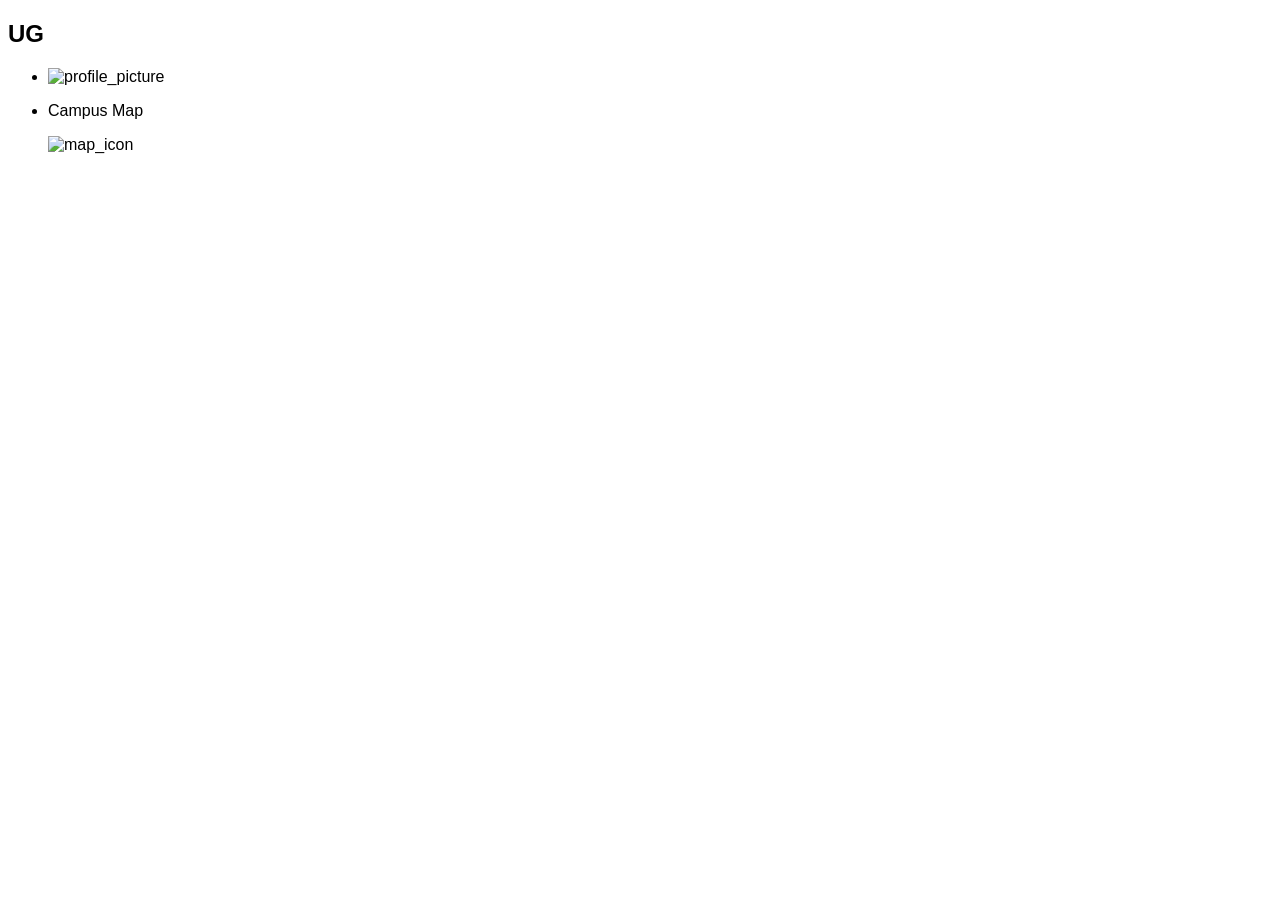
==== calender.html @ 7e1f1f71 "Upload existing project files" ====
<!DOCTYPE html>
<html lang="en">
<head>
    <meta charset="UTF-8">
    <meta name="viewport" content="width=device-width, initial-scale=1.0">
    <link rel="stylesheet" href="style.css">

    <title>Calender</title>
</head>
<body>
    <nav class="navigation_bar">
        <h1 class="logo">UG</h1>
        <ul class="profile_section">

            <li class="user_info">
                <img src="assets/profile_picture.jpg" alt="profile_picture">
            </li>

            <li class="campus_map">
                <p>Campus Map</p>
                <img src="assets/campus_map.jpeg" alt="map_icon">
            </li>

        </ul>
    </nav>

    <section>

    </section>

    <footer>

    </footer>

</body>
</html>
---- style.css ----
/* Global*/

@font-face {
    font-family: "Inter";
    src: url("assets/fonts/InterVariable.woff2") format("woff2");
    font-weight: 100 900;
    font-style: normal;
    font-display: swap;
}

body, button, input, select {
    font-family: "Inter", Arial, sans-serif;
}

@media (min-width: 600px) {
  .header {grid-area: 1 / span 6;}
  .menu {grid-area: 2 / span 1;}
  .content {grid-area: 2 / span 4;}
  .facts {grid-area: 2 / span 1;}
  .footer {grid-area: 3 / span 6;}
}

.section-card {
    background-color: #FFD700;
    border-style: hidden;
    border-radius: 3rem;


/* Home Page */
}

.ann-card{
    background-color: #D9D9D9;
}


.section-card {
    background-color: #FFD700;
    position: relative;
    border-radius: 12px;
}
.section-scroll {
    background-color: grey;
    position: relative;
    border-radius: 12px;

}

/* Calendar */

/* Settings */

.settings-page details {
    background-color: #D9D9D9;
    padding: 16px;
    margin-bottom: 12px;
    border-radius: 12px;
}

.settings-page .settings-row {
    display: flex;
    justify-content: space-between;
    align-items: center;
    gap: 12px;
    padding: 8px 0;
    flex-wrap: wrap;
}

.settings-page summary {
    font-size: 20px;
    font-weight: 600;
    cursor: pointer;
    padding: 8px 0;
}

.settings-page {
    max-width: 700px;
    margin: 0 auto;
    padding: 16px;
    box-sizing: border-box;
}

.settings-page details > summary {
    display: flex;
    align-items: center;
    gap: 8px;
    list-style: none;
    cursor: pointer;
}

.settings-page details > summary::-webkit-details-marker {
    display: none;
}

.settings-page details > summary::after {
    content: "";
    width: 8px;
    height: 8px;
    flex-shrink: 0;
    margin-left: auto;
    margin-right: 4px;
    border-right: 2px solid currentColor;
    border-bottom: 2px solid currentColor;
    transform: rotate(45deg);
}

.settings-page details[open] > summary::after {
    transform: rotate(225deg);
}

.settings-page details {
    background-color: white;
    border: 1px solid #aaa;
    border-radius: 12px;
    padding: 0;
}

.settings-page details > summary {
    background-color: #e5e5e5;
    padding: 16px;
    border-radius: 11px;
}

.settings-page details[open] > summary {
    border-bottom: 1px solid #ccc;
    border-bottom-left-radius: 0;
    border-bottom-right-radius: 0;
}

.settings-page details > .settings-row {
    padding-inline: 16px;
}

.settings-page .settings-icon {
    flex-shrink: 0;
    object-fit: contain;
}
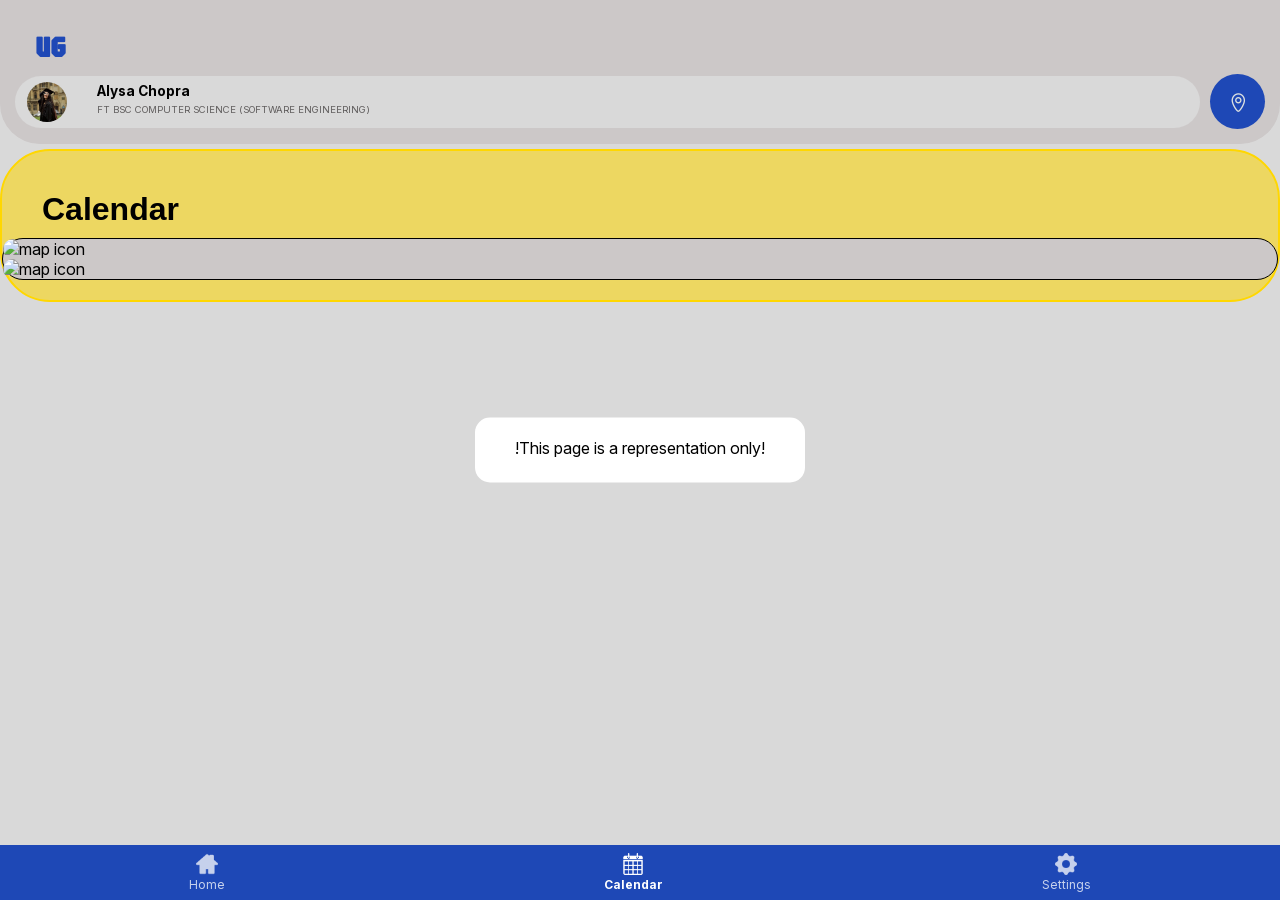
==== commit 00b6f787: "Merged profile, nav & bottom cards" ====
--- a/calender.html
+++ b/calender.html
@@ -1,36 +1,89 @@
 <!DOCTYPE html>
-<html lang="en">
+<html>
 <head>
-    <meta charset="UTF-8">
-    <meta name="viewport" content="width=device-width, initial-scale=1.0">
-    <link rel="stylesheet" href="style.css">
+    <meta charset="utf-8">
+    <meta name="viewport" content="width=device-width, initial-scale=1">
+    <!-- Tab title -->
+    <title>UniGuide - Calendar</title>
 
-    <title>Calender</title>
+   <!-- linked style sheet -->
+   <link rel="stylesheet" href="style.css">
 </head>
 <body>
-    <nav class="navigation_bar">
-        <h1 class="logo">UG</h1>
-        <ul class="profile_section">
+  <div id="app-background">
+    <!-- Note -->
+  <div class="note-popup">
+    <p>!This page is a representation only!</p>
+  </div>
 
-            <li class="user_info">
-                <img src="assets/profile_picture.jpg" alt="profile_picture">
-            </li>
+  <!-- Fixed Header -->
+<header class="top_header">
+    <h1 class="logo">UG</h1> <!-- Main logo for UniGuide-->
+        <!-- Main segment for header to display user profile and map -->
+        <div class="header_content">
 
-            <li class="campus_map">
-                <p>Campus Map</p>
-                <img src="assets/campus_map.jpeg" alt="map_icon">
-            </li>
+            <!-- sub section of header to display user profile and course-->
+            <div class="user_card"> 
+                <img src="assets/profile_picture.jpg" alt="profile picture">
 
-        </ul>
+                <!-- Containers for text, easier for css to customise-->
+                <div class="user_text">
+                    <p class="user_name">Alysa Chopra</p>
+                    <p class="user_sub">FT BSC COMPUTER SCIENCE (SOFTWARE ENGINEERING)</p>
+                </div>
+            </div>
+
+            <!-- Other sub section to display the map icon, an a tag instead for it to open the campus map-->
+            <a href="#campus-map-global" class="campus_map" class="bottom-page">
+                <img src="assets/campus_map_icon.png" alt="map icon">
+            </a>
+        </div>
+    </header>
+
+
+
+    <!-- Main Content Area -->
+
+
+    <!-- 2. Yellow Title Card -->
+    <div class="title-card">
+      <h1>Calendar</h1>
+      <div class="content-card">
+        <img id="calendar-img" src="assets/My Schedule.png" alt="map icon">
+        <img id="calendar-img" src="assets/Group 30 - bottom.png" alt="map icon">
+      </div>
+    </div>
+
+<!-- BOTTOM PAGE - MAP -->
+        <div class="page-overlay"></div>
+        <div id="campus-map-global" class="bottom-page">
+            <div class="drag-handle"></div>
+            <a href="#profile">Close</a>
+            <h2>Interactive Campus Map</h2>
+
+            <!-- Map Image -->
+            <img id="app-map"
+                src="./assets/interactive-campus-map.png"
+                alt="Students coding around a table">
+        </div>
+
+<!-- BOTTOM NAVIGATION (Shahid)-->
+<footer class="bottom_nav">
+    <nav class="nav_buttons">
+        <a href="index.html" class="nav_item"> 
+            <img src="assets/home_icon.png" alt="Home icon">
+            <span>Home</span>
+        </a>
+        <a href="calendar.html" class="nav_item active"> <!-- Active added to be highlighted, easier for user's to understand what page they are in -->
+            <img src="assets/calender_icon.png" alt="Calendar icon">
+            <span>Calendar</span>
+        </a>
+        <a href="settings.html" class="nav_item">
+            <img src="assets/settings_icon.png" alt="Settings icon">
+            <span>Settings</span>
+        </a>
     </nav>
-
-    <section>
-
-    </section>
-
-    <footer>
-
-    </footer>
+</footer>
 
 </body>
-</html>+</html>
--- a/style.css
+++ b/style.css
@@ -1,97 +1,426 @@
-/* Global*/
-
+/* --- GLOBAL/SHARED --- */
+* {
+  margin: 0;
+  padding: 0;
+  box-sizing: border-box;
+  font-family: "Inter", Arial, sans-serif;
+ 
+}
+
+/* Alhassane added originally */
 @font-face {
-    font-family: "Inter";
-    src: url("assets/fonts/InterVariable.woff2") format("woff2");
-    font-weight: 100 900;
-    font-style: normal;
-    font-display: swap;
-}
-
-body, button, input, select {
+  font-family: "Inter";
+  src: url("assets/fonts/InterVariable.woff2") format("woff2");
+  font-weight: 100 900;
+  font-style: normal;
+  font-display: swap;
+}
+
+/* Background colour and sizing for app (Temi) */
+#app-background {
+  background-color: #D9D9D9;
+  min-height: 100vh;
+  width: 100%;
+}
+
+body, button, input, select, link {
+  font-family: "Inter", Arial, sans-serif;
+}
+
+header {
+  font-family: Arial, Helvetica, sans-serif;
+}
+
+/* Font to turn UG into logo styled (Shahid) */
+@font-face {
+  font-family: Jaro;
+  /* set name */
+  src: url(assets/fonts/Jaro-Regular-VariableFont_opsz.ttf);
+  /* url of the font */
+}
+
+/* Yellow title cards (Temi) */
+.title-card {
+  background-color: #FFD7008C;
+  border-style: hidden;
+  border-radius: 3rem;
+  height: auto;
+  width: auto;
+  border-radius: 50px;
+  border: 2px solid #FFD700;
+  display: flex;
+  flex-direction: column;
+  gap: 5px;
+  margin-top: 5px;
+  margin-bottom: 10px;
+  padding: 20px;
+}
+
+/* Grey title cards (Temi) */
+.content-card {
+  background-color: #CCC8C8;
+  border: 1px solid black;
+  border-radius: 30px;
+  margin-left: -20px;
+  margin-right: -20px;
+}
+
+/* Event cards (Temi) */
+.content-card img {
+  display: block;
+  width: 100%;
+  height: auto;
+  border-radius:30px;
+}
+
+/* Font spacing (Temi) */
+h1 {
+
+  padding: 20px 20px 5px 20px;
+  font-family: Arial, sans-serif;
+}
+
+h2 {
+
+  padding: 20px 20px 5px 20px;
+}
+
+h3, p {
+  
+  padding: 0px 20px 5px 20px;
+
+}
+
+a {
+  color: #605D5D;
+  text-decoration: none;
+
+}
+/**** Bottom Pages (Temi) ****/
+
+/* The dark container that covers the page when a bottom page is open */
+.page-overlay {
+  /* positions element relative to viewport */
+  position: fixed;
+  /* Sets top, left, bottom and right positioning to 0 */
+  inset: 0;
+  /* Sets the colour to black at 80% opacity */
+  background-color: rgba(0, 0, 0, 0.8);
+  opacity: 0;
+  /* Container starts off hidden */
+  visibility: hidden;
+  /* transition applied to opactity over 0.4 seconds. ease — starts slowly, speeds up, then slows down at the end. */
+  transition: opacity 0.4s ease;
+  /* Puts the container above the page content */
+  z-index: 100;
+}
+
+.bottom-page {
+  position: fixed;
+  /*positions it above the overlay */
+  z-index: 101;
+  /* fixes it using two edges */
+  bottom: 0;
+  left: 0;
+  /* of its container */
+  width: 100%;
+  /* The height of the card */ 
+  height: 90vh;
+  background-color: #FFD700CC;
+  border-radius: 50px;
+  padding: 20px;
+  /* prevents browser adding extra padding by pushing content away from element edge */
+  box-sizing: border-box;
+  /* makes it a flex container to control children */
+  display: flex;
+  /* arrange children vertically */
+  flex-direction: column;
+  /* children will be centred horizontally */
+  align-items: center;
+  /* moves the element down by 100% of its height (positive % moves down like p5.js) */
+  transform: translateY(100%);
+/* animates the transform */
+  transition: transform 0.4s ease-in-out;
+}
+/*body:has CSS Selector - when link is clicked it points to id of element of class it targets */
+body:has(.bottom-page:target) .page-overlay {
+  /* makes pageoverlay visible */
+  opacity: 1;
+  visibility: visible;
+}
+
+/*targeted via id*/
+.bottom-page:target {
+/* moves bottom page up to 0 vertically */
+  transform: translateY(0);
+}
+
+/* styled div to look like drag handle */
+.drag-handle {
+    width: 40px;
+    height: 5px;
+    background-color: #999;
+    border-radius: 10px;
+    margin: 0 auto 20px auto;
+}
+
+.bottom-page h2 {
+  padding: 20px 20px 20px 20px;
+}
+
+/**** TOP USER PROFILE SECTION (Shahid) ****/
+.top_header {
+  background-color: #ccc8c8;
+  border-bottom-left-radius: 2.5rem;
+  border-bottom-right-radius: 2.5rem;
+  padding: 0.5rem 0.9375rem 0.9375rem 0.9375rem;
+  /* added */
+  width: auto;
+}
+
+/* Styles the UG logo */
+.top_header .logo {
+  color: #1e48b6;
+  font-family: Jaro;
+  font-size: 1.8rem;
+  font-weight: 900;
+  margin-bottom: 0.3125rem;
+}
+
+.header_content {
+  display: flex;
+  align-items: center;
+  justify-content: space-between;
+  gap: 0.625rem;
+}
+
+/* User Profile (Header) */
+.user_card {
+  display: flex;
+  align-items: center;
+  background-color: #d9d9d9;
+  border-radius: 2rem;
+  padding: 0.375rem 0.75rem;
+  flex: 1;
+  gap: 0.625rem;
+}
+
+.user_card img {
+  width: 2.5rem;
+  height: 2.5rem;
+  border-radius: 50%;
+  object-fit: cover;
+}
+
+.user_text .user_name {
+  font-weight: bold;
+  font-size: 0.85rem;
+  color: #000000;
+}
+
+.user_text .user_sub {
+  font-size: 0.6rem;
+  color: #605d5d;
+}
+
+/* Campus Map Circle Button */
+.campus_map {
+  display: flex;
+  flex-direction: column;
+  align-items: center;
+  justify-content: center;
+  background-color: #1e48b6;
+  border-radius: 50%;
+  width: 3.4375rem;
+  height: 3.4375rem;
+  text-align: center;
+  font-size: 0.55rem;
+  color: #333333;
+}
+
+.campus_map span {
+  font-size: 0.5rem;
+  font-weight: bold;
+}
+
+.campus_map img {
+  width: 2rem;
+  height: 2rem;
+  filter: invert(1);
+  /* Turns dark icon PNGs white */
+  margin-top: 0.125rem;
+}
+
+/**** BOTTOM NAVIGATION (Shahid) ****/
+.bottom_nav {
+  position: fixed;
+  /* Allows it to be present even when moving, allowing seamless navigation */
+  bottom: 0;
+  left: 0;
+  right: 0;
+  z-index: 1000;
+  background-color: #1e48b6;
+  /* Using Z-index to always be ontop of any content in pages when scrolling */
+  padding: 0.5rem 0;
+}
+
+.nav_buttons {
+  display: flex;
+  justify-content: space-around;
+  align-items: center;
+}
+
+.nav_item {
+  display: flex;
+  flex-direction: column;
+  align-items: center;
+  text-decoration: none;
+  color: #ffffff;
+  font-size: 0.75rem;
+}
+
+.nav_item img {
+  width: 1.375rem;
+  height: 1.375rem;
+  filter: invert(1);
+  /* Turns dark icon PNGs white */
+  margin-bottom: 0.125rem;
+}
+
+/* Active tab highlight style */
+.nav_item.active {
+  font-weight: bold;
+  opacity: 1;
+}
+
+.nav_item:not(.active) {
+  opacity: 0.75;
+}
+/* ***** END OF GLOBAL/SHARED CSS ***** */
+
+
+/**** HOME (Temi) ****/
+.preview-icon {
+  background-color: transparent;
+  padding-left: 20px;
+  color: #1E48B6;
+}
+
+#access-in-vr p {
+  margin-top: 20px;
+}
+
+#access-in-vr a {
+  padding: 10px;
+}
+
+#hacksmiths a {
+  padding: 10px;
+}
+
+#hacksmiths p {
+  margin-top: 20px;
+}
+.hack-event {
+  display: block;
+  width: 100%;
+  height: auto;
+  border-radius:30px;
+}
+
+/**** CALENDAR (Temi) ****/
+#calendar-img {
+  width: 100%;
+  height: 100%;
+}
+
+.note-popup {
+  position: fixed;
+  top: 50%;
+  left: 50%;
+  transform: translate(-50%, -50%);
+  background: white;
+  padding: 20px;
+  border-radius: 15px;
+  z-index: 200;
+}
+
+
+/**** SETTINGS (Alhassane) ****/
+/* Centres the settings and leaves space for the fixed navigation */
+.settings-page {
+
+  /*This has now been put in global spacing - (Temi) */
+   /* max-width: 700px;
+    margin: 0 auto;
+    padding: 16px 16px 120px;*/
+
+    /**** Causes bug when trying to comment out - (Temi) ****/
     font-family: "Inter", Arial, sans-serif;
 }
 
-@media (min-width: 600px) {
-  .header {grid-area: 1 / span 6;}
-  .menu {grid-area: 2 / span 1;}
-  .content {grid-area: 2 / span 4;}
-  .facts {grid-area: 2 / span 1;}
-  .footer {grid-area: 3 / span 6;}
-}
-
-.section-card {
-    background-color: #FFD700;
-    border-style: hidden;
-    border-radius: 3rem;
-
-
-/* Home Page */
-}
-
-.ann-card{
-    background-color: #D9D9D9;
-}
-
-
-.section-card {
-    background-color: #FFD700;
-    position: relative;
+/***Commented this out to match global settings (Temi)***/
+/*** 
+Uses Inter inside settings instead of the shared Arial rule 
+.settings-page * {
+    font-family: inherit;
+}
+
+/* Adds space inside Temi's yellow card 
+.settings-page > .title-card {
+    padding: 20px;
+}*/
+
+/* Lines the title up with the grey card */
+/*.settings-page h1 {
+    margin: 0 0 16px;
+    padding: 0;
+}
+***/
+
+/* Space around the dropdowns so the grey card shows behind them */
+.settings-page .content-card {
+    padding: 16px;
+}
+
+/* White background for the controls inside each dropdown */
+.settings-page details {
+    background-color: white;
+    border: 1px solid #aaa;
     border-radius: 12px;
-}
-.section-scroll {
-    background-color: grey;
-    position: relative;
-    border-radius: 12px;
-
-}
-
-/* Calendar */
-
-/* Settings */
-
-.settings-page details {
-    background-color: #D9D9D9;
-    padding: 16px;
     margin-bottom: 12px;
-    border-radius: 12px;
-}
-
-.settings-page .settings-row {
-    display: flex;
-    justify-content: space-between;
-    align-items: center;
-    gap: 12px;
-    padding: 8px 0;
-    flex-wrap: wrap;
-}
-
-.settings-page summary {
-    font-size: 20px;
-    font-weight: 600;
-    cursor: pointer;
-    padding: 8px 0;
-}
-
-.settings-page {
-    max-width: 700px;
-    margin: 0 auto;
-    padding: 16px;
-    box-sizing: border-box;
-}
-
+    padding: 0;
+}
+/*Added a height to fill up page - (Temi)*/
+.settings-page > .title-card .content-card {
+  min-height: 100vh;
+}
+
+/* Last dropdown does not need extra space below it */
+.settings-page details:last-child {
+    margin-bottom: 0;
+}
+
+/* Grey heading, keeps the icon and text beside each other */
 .settings-page details > summary {
     display: flex;
     align-items: center;
     gap: 8px;
     list-style: none;
     cursor: pointer;
-}
-
+    font-size: 20px;
+    font-weight: 600;
+    background-color: #e5e5e5;
+    padding: 16px;
+    border-radius: 11px;
+}
+
+/* Removes the browser's default arrow */
 .settings-page details > summary::-webkit-details-marker {
     display: none;
 }
 
+/* Creates the arrow and moves it to the right */
 .settings-page details > summary::after {
     content: "";
     width: 8px;
@@ -104,34 +433,40 @@
     transform: rotate(45deg);
 }
 
+/* Turns the arrow upwards when the dropdown opens */
 .settings-page details[open] > summary::after {
     transform: rotate(225deg);
 }
 
-.settings-page details {
-    background-color: white;
-    border: 1px solid #aaa;
-    border-radius: 12px;
-    padding: 0;
-}
-
-.settings-page details > summary {
-    background-color: #e5e5e5;
-    padding: 16px;
-    border-radius: 11px;
-}
-
+/* Flattens the bottom corners of the heading when open */
 .settings-page details[open] > summary {
     border-bottom: 1px solid #ccc;
     border-bottom-left-radius: 0;
     border-bottom-right-radius: 0;
 }
 
-.settings-page details > .settings-row {
-    padding-inline: 16px;
-}
-
+/* Labels on the left, controls on the right */
+.settings-page .settings-row {
+    display: flex;
+    justify-content: space-between;
+    align-items: center;
+    gap: 12px;
+    padding: 8px 16px;
+    flex-wrap: wrap;
+}
+
+/* Stops controls from going outside the row */
+.settings-page input,
+.settings-page select {
+    max-width: 100%;
+}
+
+/* Keeps the icons small and stops them from shrinking */
 .settings-page .settings-icon {
+    width: 24px;
+    height: 24px;
+    border-radius: 0;
+    margin: 0;
     flex-shrink: 0;
     object-fit: contain;
-}+}
